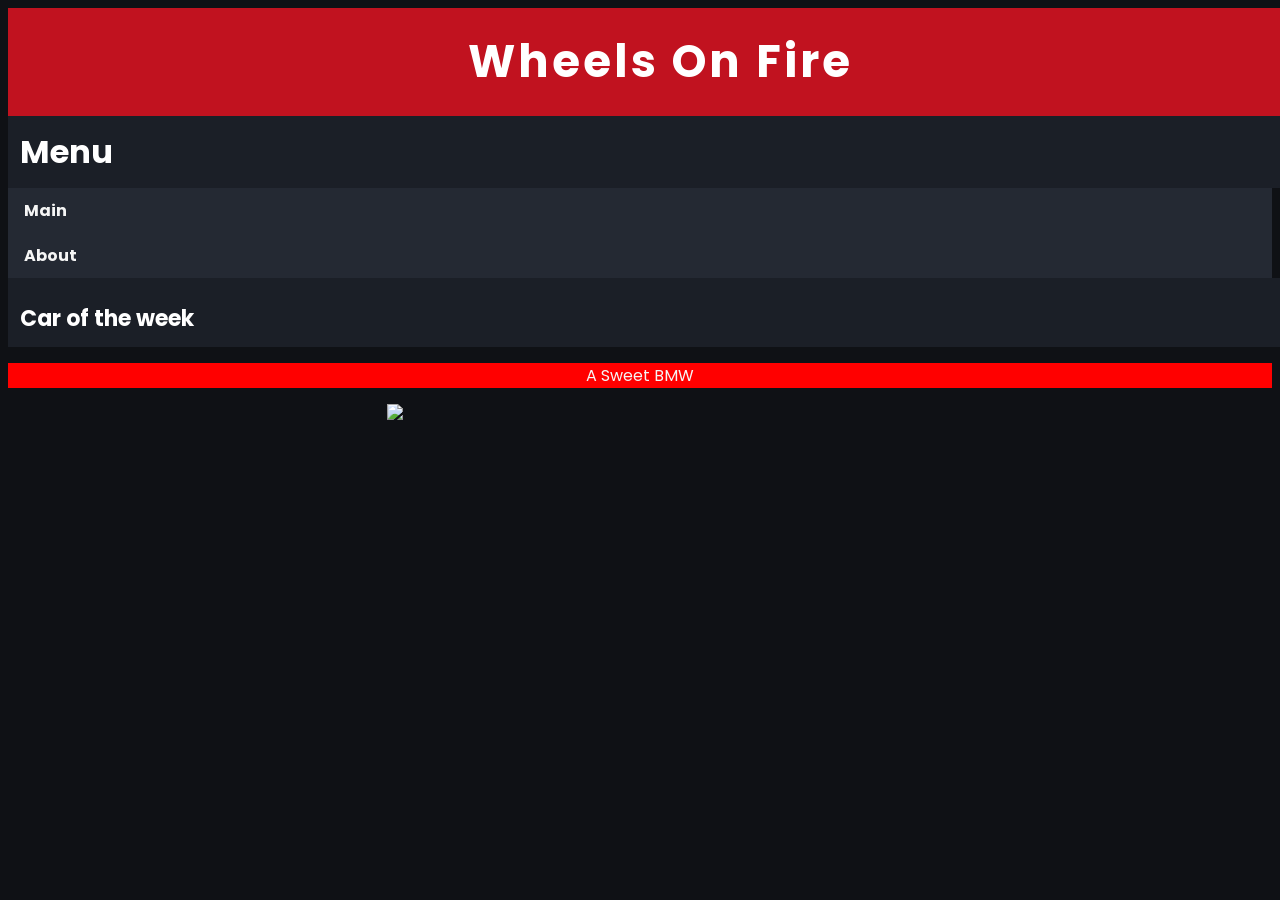
==== index.html @ 8db72ff6 "first commit" ====
<!DOCTYPE html>
<html lang="en-US">

    <head>
        <meta charset="UTF-8"/>
         <meta name="viewport" content="width=device-width, initial-scale=1.0">
        <title>Wheels On Fire</title>

        <link rel="preconnect" href="https://fonts.googleapis.com">
        <link rel="preconnect" href="https://fonts.gstatic.com" crossorigin>
        <link href="https://fonts.googleapis.com/css2?family=Poppins:wght@400;600;700&display=swap" rel="stylesheet">

        <link rel="stylesheet" href="style.css">
    </head>

    <body>
        <h1>Wheels On Fire</h1>

        <h2>Menu</h2>
        <ul>
            <li><a href="index.html">Main</a></li>
            <li><a href="about.html">About</a></li>
        </ul>

        <h3 id="Cotw">Car of the week</h3>
        <p id="bmw">A Sweet BMW</p>
        <img src="https://images.unsplash.com/photo-1580273916550-e323be2ae537?q=80&w=1664&auto=format&fit=crop&ixlib=rb-4.1.0&ixid=M3wxMjA3fDB8MHxwaG90by1wYWdlfHx8fGVufDB8fHx8fA%3D%3D" width = 40% length = 40%>

    
    </body>
</html>
---- style.css ----
body
{
    background-color: #0f1115;
    color: #f5f5f5;
    font-family: "Poppins", sans-serif;
}

h1
{
    list-style-type: none;
    margin: 0;
    padding: 20px;
    width: 100%;
    background-color: #c1121f;
    color: white;
    font-family: "Poppins", sans-serif;
    text-align: center;
    font-size: 45px;
    letter-spacing: 3px;
}

h2
{
    list-style-type: none;
    margin: 0;
    padding: 12px;
    width: 100%;
    background-color: #1b1f27;
    color: #ffffff;
    font-family: "Poppins", sans-serif;
    font-size: 32px;
}

ul
{
    list-style-type: none;
    margin: 0;
    padding: 0;
    width: 100%;
    background-color: #242933;
}

li a
{
    display: block;
    color: #f5f5f5;
    padding: 10px 16px;
    text-decoration: none;
    font-family: "Poppins", sans-serif;
    font-weight: bold;
}

li a:hover
{
    background-color: #c1121f;
    color: white;
}

body > img 
{
    margin-left: auto;
    margin-right: auto;
    display: block;
}

#aboutme
{
    font-family: "Poppins", sans-serif;
    line-height: 1.6;
    color: black;
    background-color: red;
    margin-left: auto;
    margin-right: 5%; 
}

#carpic
{
    margin-left: auto;
    margin-right: auto;
    display: block;
    max-width: 90%;
    height: auto;
    background-color: #c1121f;
}

#bmw
{
    text-align: center;
    font-family: "Poppins", sans-serif;
    background-color: red;
    
}

h3
{
    list-style-type: none;
    margin: 0;
    padding: 24px 12px 12px 12px;
    width: 100%;
    background-color: #1b1f27;
    color: #ffffff;
    font-family: "Poppins", sans-serif;
    font-size: 22px; 
}
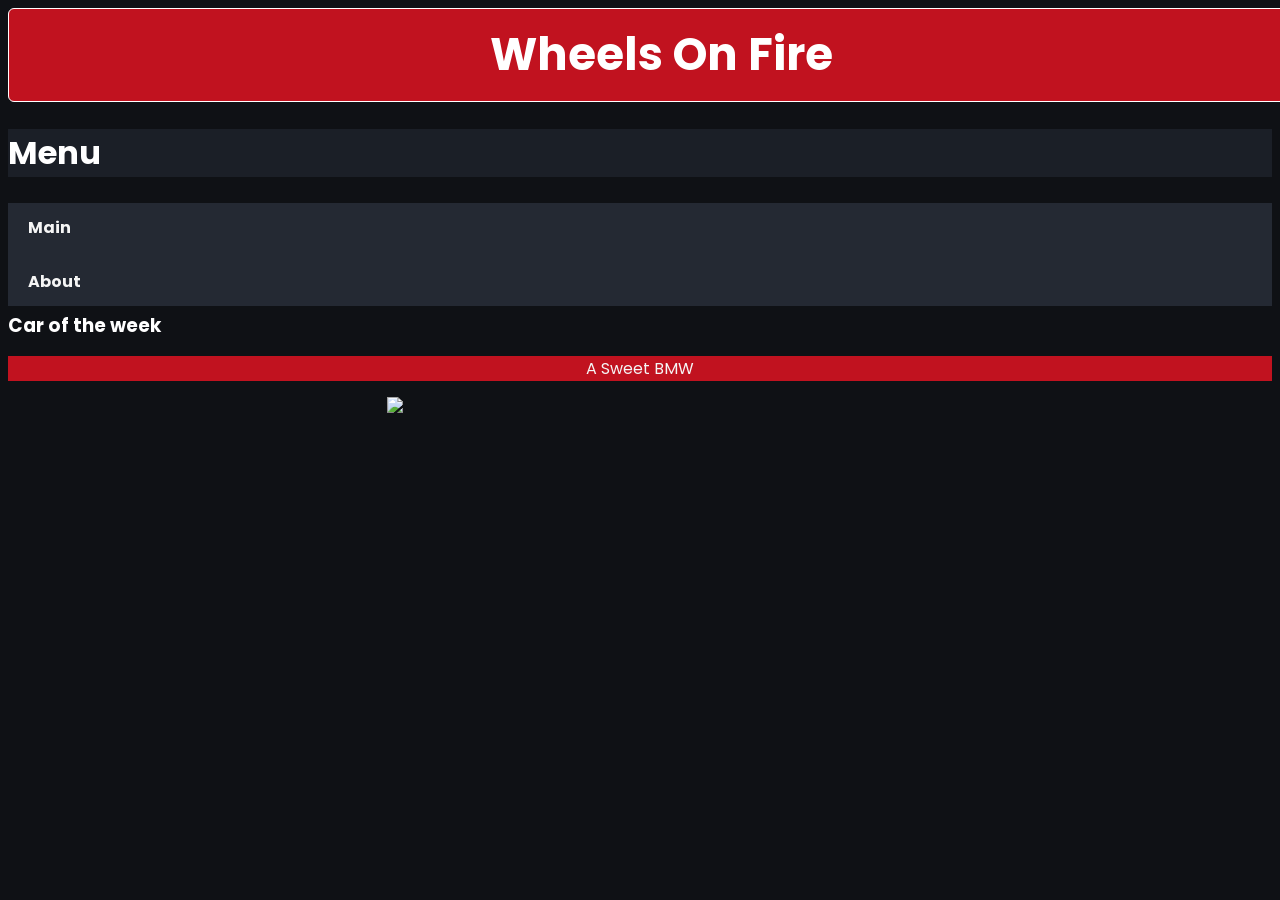
==== commit e578a86c: "messagesigma" ====
--- a/index.html
+++ b/index.html
@@ -23,7 +23,7 @@
         </ul>
 
         <h3 id="Cotw">Car of the week</h3>
-        <p id="bmw">A Sweet BMW</p>
+        <p id="bmw">A  Sweet BMW</p>
         <img src="https://images.unsplash.com/photo-1580273916550-e323be2ae537?q=80&w=1664&auto=format&fit=crop&ixlib=rb-4.1.0&ixid=M3wxMjA3fDB8MHxwaG90by1wYWdlfHx8fGVufDB8fHx8fA%3D%3D" width = 40% length = 40%>
 
     
--- a/style.css
+++ b/style.css
@@ -4,31 +4,41 @@
     color: #f5f5f5;
     font-family: "Poppins", sans-serif;
 }
+#about_page
+{
+    background-color: #0f1115;
+    color: #f5f5f5;
+    font-family: "Poppins", sans-serif;
+    background-image: url("./sigma.jpeg");
+    background-size: cover;
+    background-position: center;
+    
+}
 
 h1
 {
     list-style-type: none;
-    margin: 0;
-    padding: 20px;
-    width: 100%;
     background-color: #c1121f;
     color: white;
     font-family: "Poppins", sans-serif;
     text-align: center;
     font-size: 45px;
-    letter-spacing: 3px;
+    width: 100%;
+    border: 1px solid white;
+    padding: 12px 20px;
+    margin: 5px 0;
+    border-radius: 6px;
+    
 }
 
 h2
 {
     list-style-type: none;
-    margin: 0;
-    padding: 12px;
-    width: 100%;
     background-color: #1b1f27;
     color: #ffffff;
     font-family: "Poppins", sans-serif;
     font-size: 32px;
+    
 }
 
 ul
@@ -44,10 +54,13 @@
 {
     display: block;
     color: #f5f5f5;
-    padding: 10px 16px;
     text-decoration: none;
     font-family: "Poppins", sans-serif;
     font-weight: bold;
+    margin:10px;
+    padding: 12px 20px;
+    margin: 5px 0;
+    border-radius: 6px;
 }
 
 li a:hover
@@ -66,11 +79,11 @@
 #aboutme
 {
     font-family: "Poppins", sans-serif;
-    line-height: 1.6;
+    
     color: black;
-    background-color: red;
-    margin-left: auto;
-    margin-right: 5%; 
+    background-color: #c1121f;
+    width:100%;
+    
 }
 
 #carpic
@@ -78,7 +91,6 @@
     margin-left: auto;
     margin-right: auto;
     display: block;
-    max-width: 90%;
     height: auto;
     background-color: #c1121f;
 }
@@ -87,7 +99,8 @@
 {
     text-align: center;
     font-family: "Poppins", sans-serif;
-    background-color: red;
+    background-color: #c1121f;
+    
     
 }
 
@@ -95,10 +108,8 @@
 {
     list-style-type: none;
     margin: 0;
-    padding: 24px 12px 12px 12px;
     width: 100%;
-    background-color: #1b1f27;
     color: #ffffff;
     font-family: "Poppins", sans-serif;
-    font-size: 22px; 
+    
 }
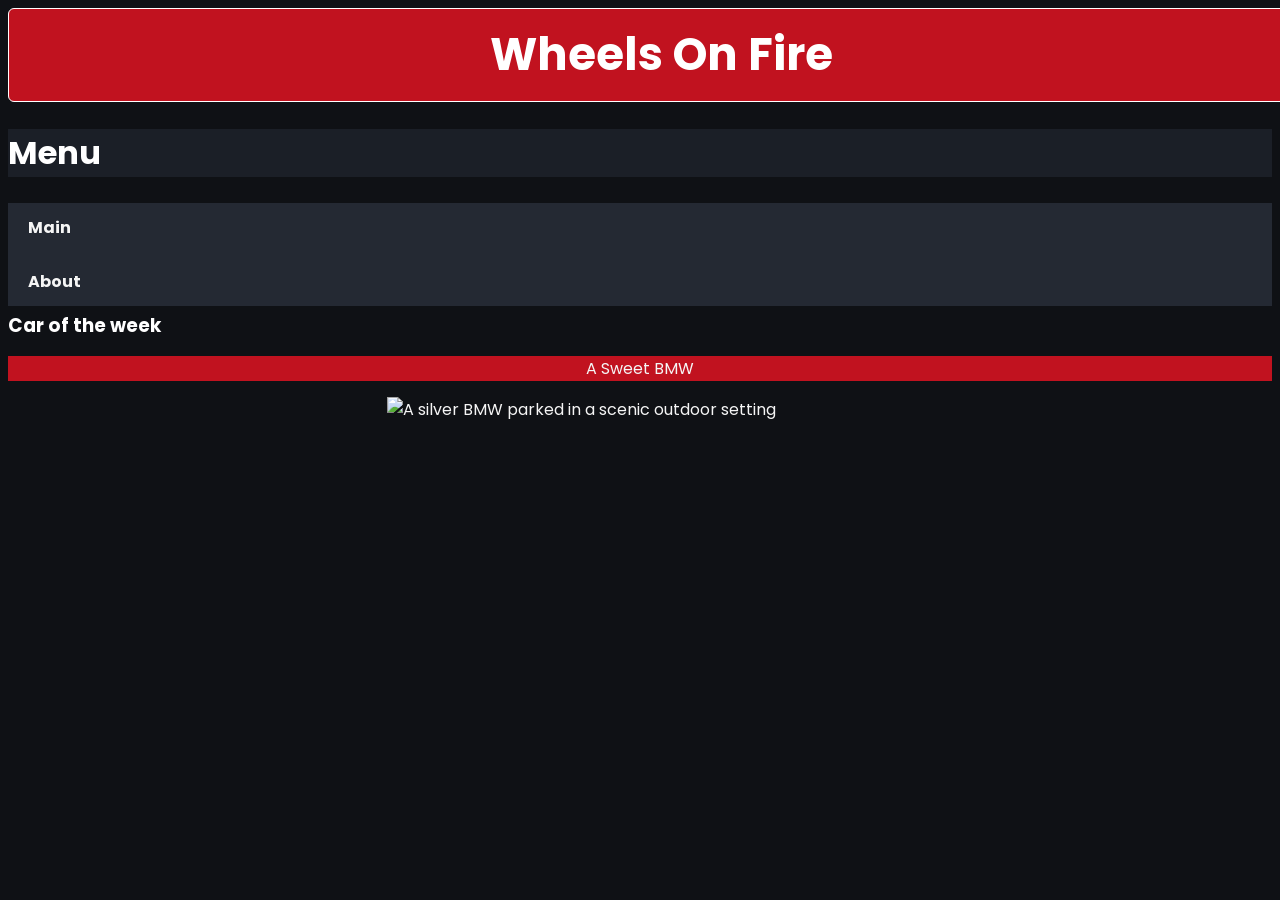
==== commit e68a9864: "sdf" ====
--- a/index.html
+++ b/index.html
@@ -24,7 +24,9 @@
 
         <h3 id="Cotw">Car of the week</h3>
         <p id="bmw">A  Sweet BMW</p>
-        <img src="https://images.unsplash.com/photo-1580273916550-e323be2ae537?q=80&w=1664&auto=format&fit=crop&ixlib=rb-4.1.0&ixid=M3wxMjA3fDB8MHxwaG90by1wYWdlfHx8fGVufDB8fHx8fA%3D%3D" width = 40% length = 40%>
+        <img src="https://images.unsplash.com/photo-1580273916550-e323be2ae537?q=80&w=1664&auto=format&fit=crop&ixlib=rb-4.1.0&ixid=M3wxMjA3fDB8MHxwaG90by1wYWdlfHx8fGVufDB8fHx8fA%3D%3D" 
+        alt="A silver BMW parked in a scenic outdoor setting" 
+        width = 40% length = 40%>
 
     
     </body>
